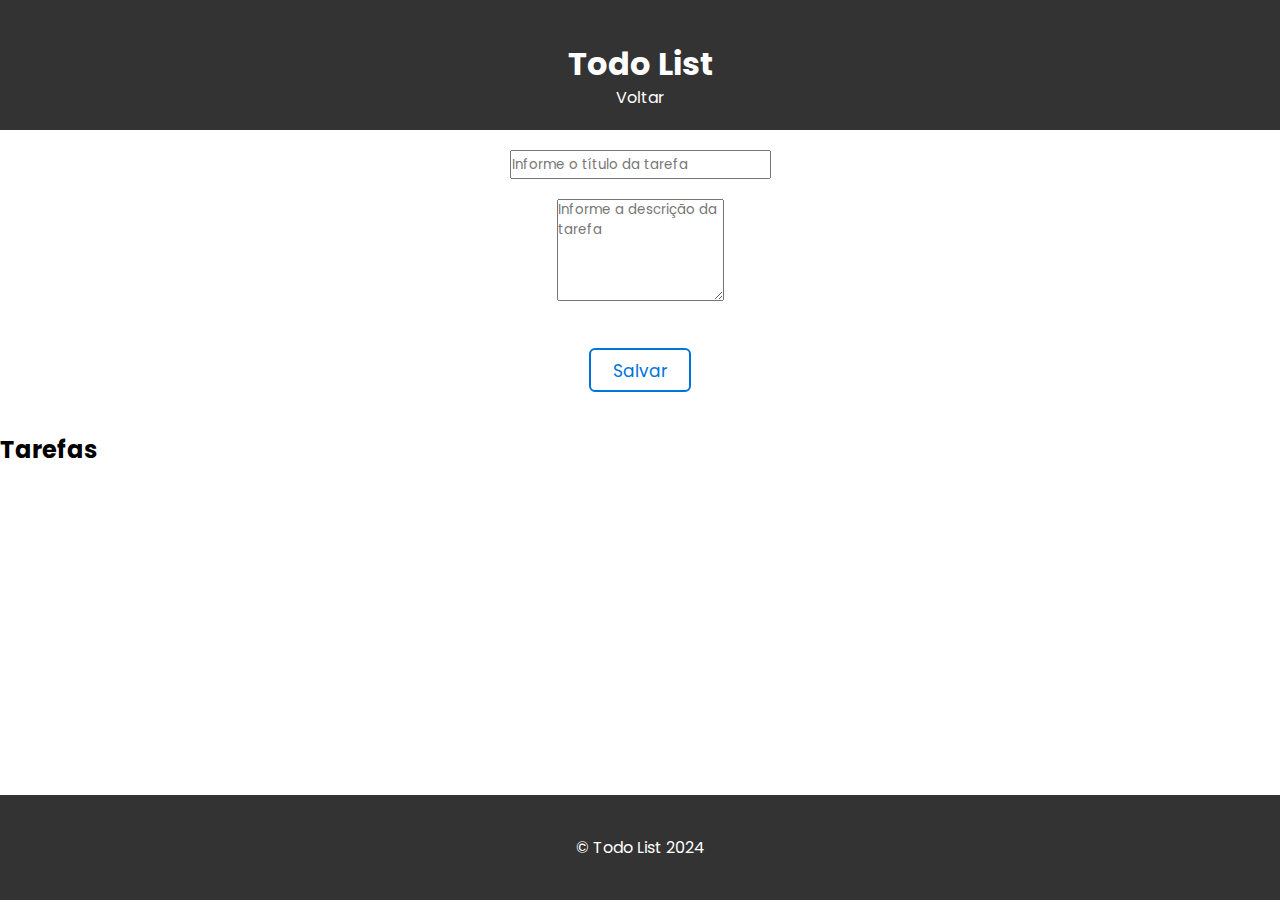
==== todo-list/index.html @ 49ca40b4 "Add files via upload" ====
<!DOCTYPE html>
<html lang="p-br">
<head>
    <meta charset="UTF-8">
    <meta name="viewport" content="width=device-width, initial-scale=1.0">
    <link rel="stylesheet" href="styles.css">
    <title>Todo List</title>
</head>
<body>

    <header>
        <h1 id="titulo">Todo List</h1>
        <a href="../(22171156-2).html">Voltar</a>
    </header>

    <main>
        <form action="" id="form">
            <div id="formulario">
                <label for="titulo"></label>
                <input type="text" name="=titulo" id="titulo" placeholder="Informe o título da tarefa">
            </div>

            <div id="formulario">
                <label for="texto"></label>
                <textarea name="texto" id="texto" placeholder="Informe a descrição da tarefa"></textarea>
            </div>

            <div id="button">
                <button type="submit">Salvar Tarefa</button>
            </div>
        </form>

        <div id="listaTarefas">
            <h2>Tarefas</h2>
            <ul id="tarefas">
                
            </ul>
        </div>
    </main>
    
    <footer>
        <p>© Todo List 2024</p>
    </footer>

    <script src="script/script.js"></script>
</body>
</html>
---- todo-list/styles.css ----
@import url('https://fonts.googleapis.com/css2?family=Poppins:ital,wght@0,100;0,200;0,300;0,400;0,500;0,600;0,700;0,800;0,900;1,100;1,200; 1.300;1.400;1.500;1.600;1.700;1.800;1.900&display=swap');

* {
    font-family: 'Poppins', sans-serif;
    padding: 0;
    margin: 0;
}

body {
    display: grid;
    grid-template-rows: auto 1fr auto;
    height: 100vh;
}

header {
    display: flex;
    flex-direction: column;
    align-items: center;
    justify-content: center;
    padding: 40px 40px 20px;
    color: #fff;
    background-color: #333;
    gap: 20px;
}

header a {
    color: #fff;
    text-decoration: none;
}

#form {
    display: flex;
    flex-direction: column;
    justify-content: center;
    align-items: center;
    gap: 20px;
    margin: 20px 0;
}

#titulo {
    height: 25px;
}

#texto {
    height: 100px;
    width: 165px;
}

#button {
    button {
        --color: #0074d9;
        font-family: inherit;
        display: inline-block;
        width: 6em;
        height: 2.6em;
        line-height: 2.5em;
        overflow: hidden;
        cursor: pointer;
        margin: 20px;
        font-size: 17px;
        z-index: 1;
        color: var(--color);
        border: 2px solid var(--color);
        background-color: #fff;
        border-radius: 6px;
        position: relative;
      }
      
      button::before {
        position: absolute;
        content: "";
        background: var(--color);
        width: 150px;
        height: 200px;
        z-index: -1;
        border-radius: 50%;
      }
      
      button:hover {
        color: white;
      }
      
      button:before {
        top: 100%;
        left: 100%;
        transition: 0.3s all;
      }
      
      button:hover::before {
        top: -30px;
        left: -30px;
      }
      
}

#tarefas {
    display: flex;
    justify-content: center;
    border-: #333;
}

footer {
    display: flex;
    flex-direction: column;
    align-items: center;
    justify-content: center;
    padding: 40px;
    color: #fff;
    background-color: #333;
    gap: 20px;
}
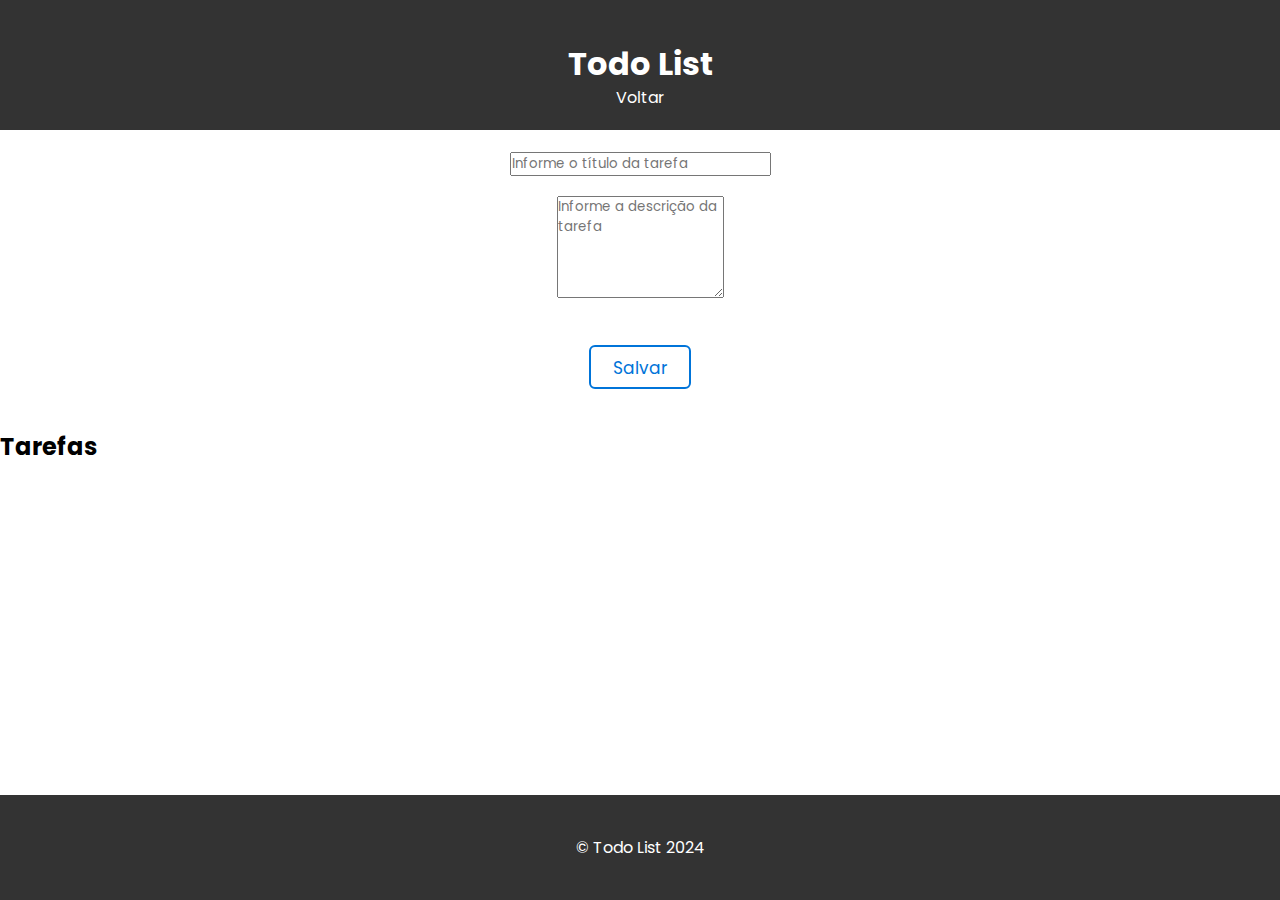
==== commit c1b01367: "Update index.html" ====
--- a/todo-list/index.html
+++ b/todo-list/index.html
@@ -1,11 +1,13 @@
 <!DOCTYPE html>
 <html lang="p-br">
+
 <head>
     <meta charset="UTF-8">
     <meta name="viewport" content="width=device-width, initial-scale=1.0">
     <link rel="stylesheet" href="styles.css">
     <title>Todo List</title>
 </head>
+
 <body>
 
     <header>
@@ -17,12 +19,12 @@
         <form action="" id="form">
             <div id="formulario">
                 <label for="titulo"></label>
-                <input type="text" name="=titulo" id="titulo" placeholder="Informe o título da tarefa">
+                <input type="text" name="titulo" id="tituloTarefa" placeholder="Informe o título da tarefa" required>
             </div>
 
             <div id="formulario">
                 <label for="texto"></label>
-                <textarea name="texto" id="texto" placeholder="Informe a descrição da tarefa"></textarea>
+                <textarea name="texto" id="texto" placeholder="Informe a descrição da tarefa" required></textarea>
             </div>
 
             <div id="button">
@@ -33,15 +35,16 @@
         <div id="listaTarefas">
             <h2>Tarefas</h2>
             <ul id="tarefas">
-                
+
             </ul>
         </div>
     </main>
-    
+
     <footer>
         <p>© Todo List 2024</p>
     </footer>
 
     <script src="script/script.js"></script>
 </body>
-</html>+
+</html>
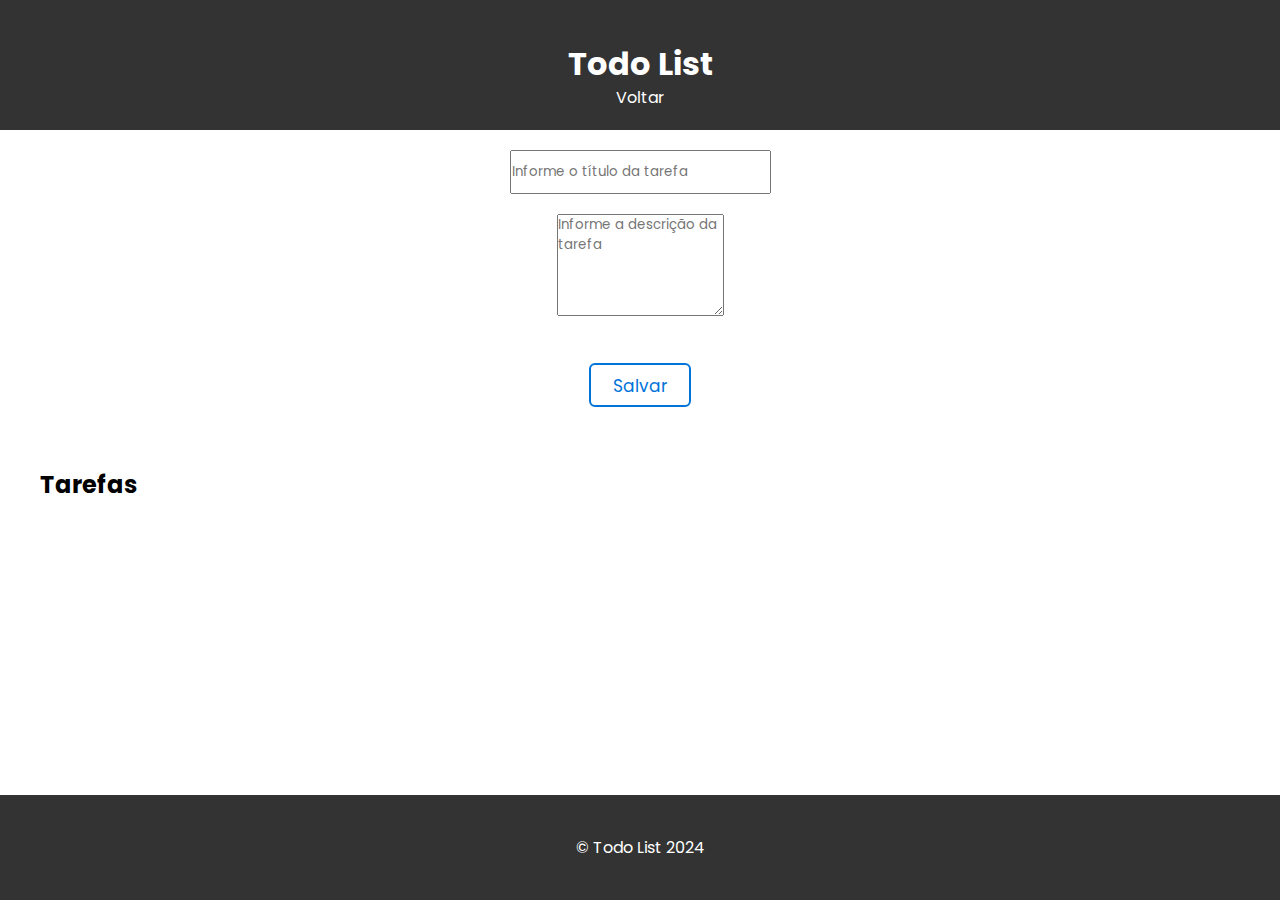
==== commit 98f6337c: "Update index.html" ====
--- a/todo-list/index.html
+++ b/todo-list/index.html
@@ -12,7 +12,7 @@
 
     <header>
         <h1 id="titulo">Todo List</h1>
-        <a href="../(22171156-2).html">Voltar</a>
+        <a href="../index.html">Voltar</a>
     </header>
 
     <main>
--- a/todo-list/styles.css
+++ b/todo-list/styles.css
@@ -41,6 +41,10 @@
     height: 25px;
 }
 
+#tituloTarefa {
+    padding: 10px 0;
+}
+
 #texto {
     height: 100px;
     width: 165px;
@@ -64,9 +68,9 @@
         background-color: #fff;
         border-radius: 6px;
         position: relative;
-      }
-      
-      button::before {
+    }
+
+    button::before {
         position: absolute;
         content: "";
         background: var(--color);
@@ -74,29 +78,51 @@
         height: 200px;
         z-index: -1;
         border-radius: 50%;
-      }
-      
-      button:hover {
+    }
+
+    button:hover {
         color: white;
-      }
-      
-      button:before {
+    }
+
+    button:before {
         top: 100%;
         left: 100%;
         transition: 0.3s all;
-      }
-      
-      button:hover::before {
+    }
+
+    button:hover::before {
         top: -30px;
         left: -30px;
-      }
-      
+    }
+
+}
+
+#listaTarefas {
+    display: flex;
+    flex-direction: column;
+    margin: 0 20px;
+    padding: 20px;
 }
 
 #tarefas {
     display: flex;
+    flex-direction: column;
     justify-content: center;
-    border-: #333;
+    list-style: none;
+    margin: 40px;
+}
+
+#listaTarefas ul {
+    gap: 20px;
+}
+
+#listaTarefas li {
+    display: flex;
+    flex-direction: column;
+    padding: 16px;
+    border-radius: 5px;
+    background-color: #ededed;
+    gap: 20px;
 }
 
 footer {
@@ -108,4 +134,4 @@
     color: #fff;
     background-color: #333;
     gap: 20px;
-}+}
